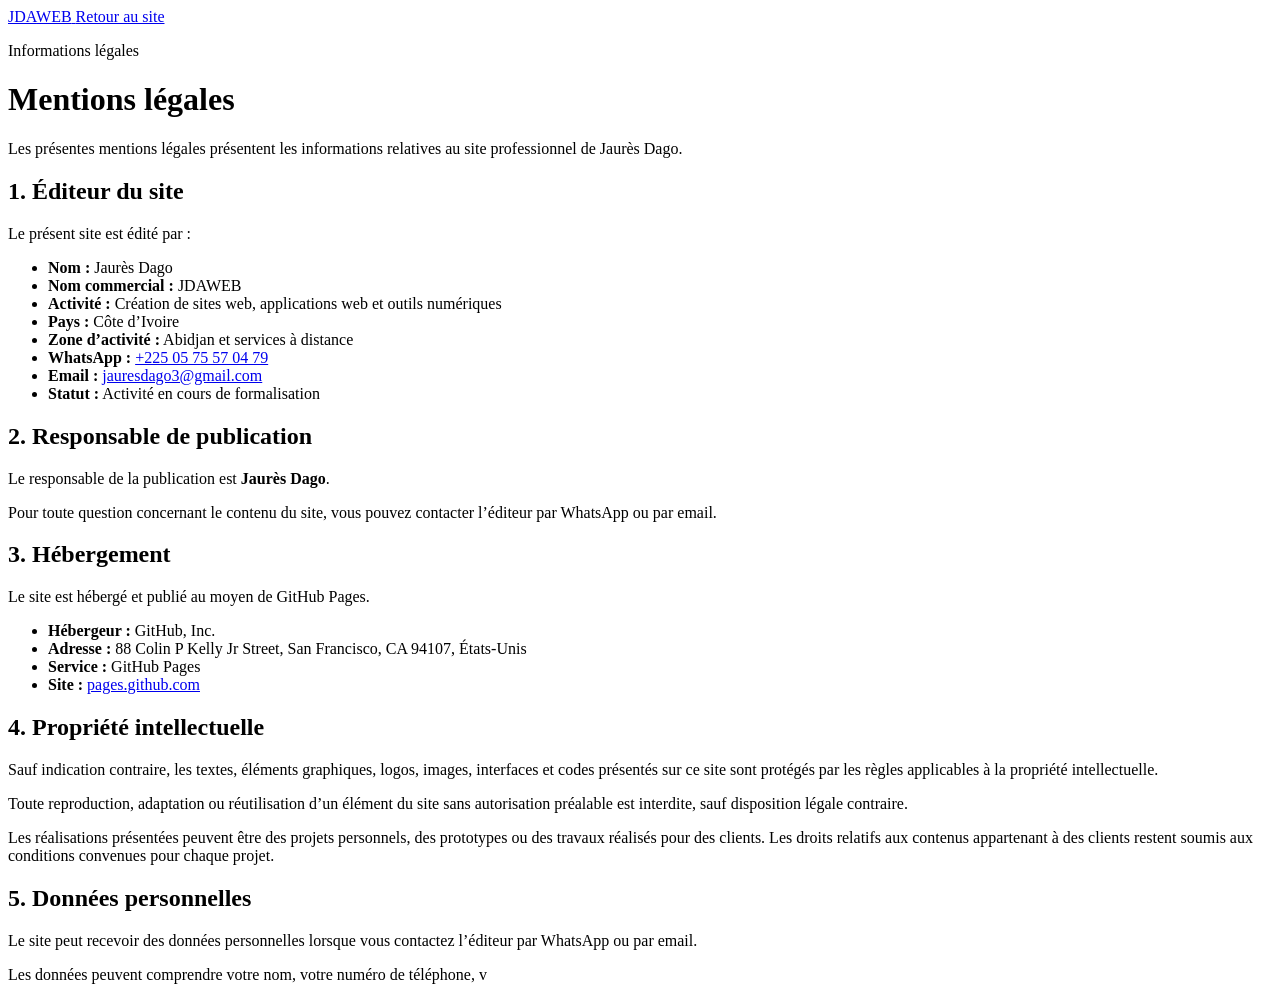
==== mentions-legales.html @ c72cf752 "Create mentions-legales.html" ====
<!DOCTYPE html>
<html lang="fr">
<head>
  <meta charset="UTF-8">
  <meta name="viewport" content="width=device-width, initial-scale=1.0">

  <title>Mentions légales | JDAWEB</title>

  <meta
    name="description"
    content="Mentions légales du site professionnel de Jaurès Dago, créateur de sites web à Abidjan."
  >

  <link rel="stylesheet" href="css/style.css">
</head>
<body>
  <header class="site-header">
    <nav class="navbar container">
      <a class="logo" href="index.html">
        JDA<span>WEB</span>
      </a>

      <a class="button button-secondary" href="index.html">
        Retour au site
      </a>
    </nav>
  </header>

  <main class="legal-page container">
    <p class="eyebrow">Informations légales</p>

    <h1>Mentions légales</h1>

    <p class="legal-intro">
      Les présentes mentions légales présentent les informations relatives
      au site professionnel de Jaurès Dago.
    </p>

    <section class="legal-section">
      <h2>1. Éditeur du site</h2>

      <p>Le présent site est édité par :</p>

      <ul>
        <li>
          <strong>Nom :</strong>
          Jaurès Dago
        </li>

        <li>
          <strong>Nom commercial :</strong>
          JDAWEB
        </li>

        <li>
          <strong>Activité :</strong>
          Création de sites web, applications web et outils numériques
        </li>

        <li>
          <strong>Pays :</strong>
          Côte d’Ivoire
        </li>

        <li>
          <strong>Zone d’activité :</strong>
          Abidjan et services à distance
        </li>

        <li>
          <strong>WhatsApp :</strong>
          <a href="https://wa.me/2250575570479">
            +225 05 75 57 04 79
          </a>
        </li>

        <li>
          <strong>Email :</strong>
          <a href="mailto:jauresdago3@gmail.com">
            jauresdago3@gmail.com
          </a>
        </li>

        <li>
          <strong>Statut :</strong>
          Activité en cours de formalisation
        </li>
      </ul>
    </section>

    <section class="legal-section">
      <h2>2. Responsable de publication</h2>

      <p>
        Le responsable de la publication est
        <strong>Jaurès Dago</strong>.
      </p>

      <p>
        Pour toute question concernant le contenu du site, vous pouvez
        contacter l’éditeur par WhatsApp ou par email.
      </p>
    </section>

    <section class="legal-section">
      <h2>3. Hébergement</h2>

      <p>
        Le site est hébergé et publié au moyen de GitHub Pages.
      </p>

      <ul>
        <li>
          <strong>Hébergeur :</strong>
          GitHub, Inc.
        </li>

        <li>
          <strong>Adresse :</strong>
          88 Colin P Kelly Jr Street, San Francisco, CA 94107, États-Unis
        </li>

        <li>
          <strong>Service :</strong>
          GitHub Pages
        </li>

        <li>
          <strong>Site :</strong>
          <a
            href="https://pages.github.com/"
            target="_blank"
            rel="noopener">
            pages.github.com
          </a>
        </li>
      </ul>
    </section>

    <section class="legal-section">
      <h2>4. Propriété intellectuelle</h2>

      <p>
        Sauf indication contraire, les textes, éléments graphiques, logos,
        images, interfaces et codes présentés sur ce site sont protégés par
        les règles applicables à la propriété intellectuelle.
      </p>

      <p>
        Toute reproduction, adaptation ou réutilisation d’un élément du site
        sans autorisation préalable est interdite, sauf disposition légale
        contraire.
      </p>

      <p>
        Les réalisations présentées peuvent être des projets personnels,
        des prototypes ou des travaux réalisés pour des clients. Les droits
        relatifs aux contenus appartenant à des clients restent soumis aux
        conditions convenues pour chaque projet.
      </p>
    </section>

    <section class="legal-section">
      <h2>5. Données personnelles</h2>

      <p>
        Le site peut recevoir des données personnelles lorsque vous contactez
        l’éditeur par WhatsApp ou par email.
      </p>

      <p>
        Les données peuvent comprendre votre nom, votre numéro de téléphone,
        v
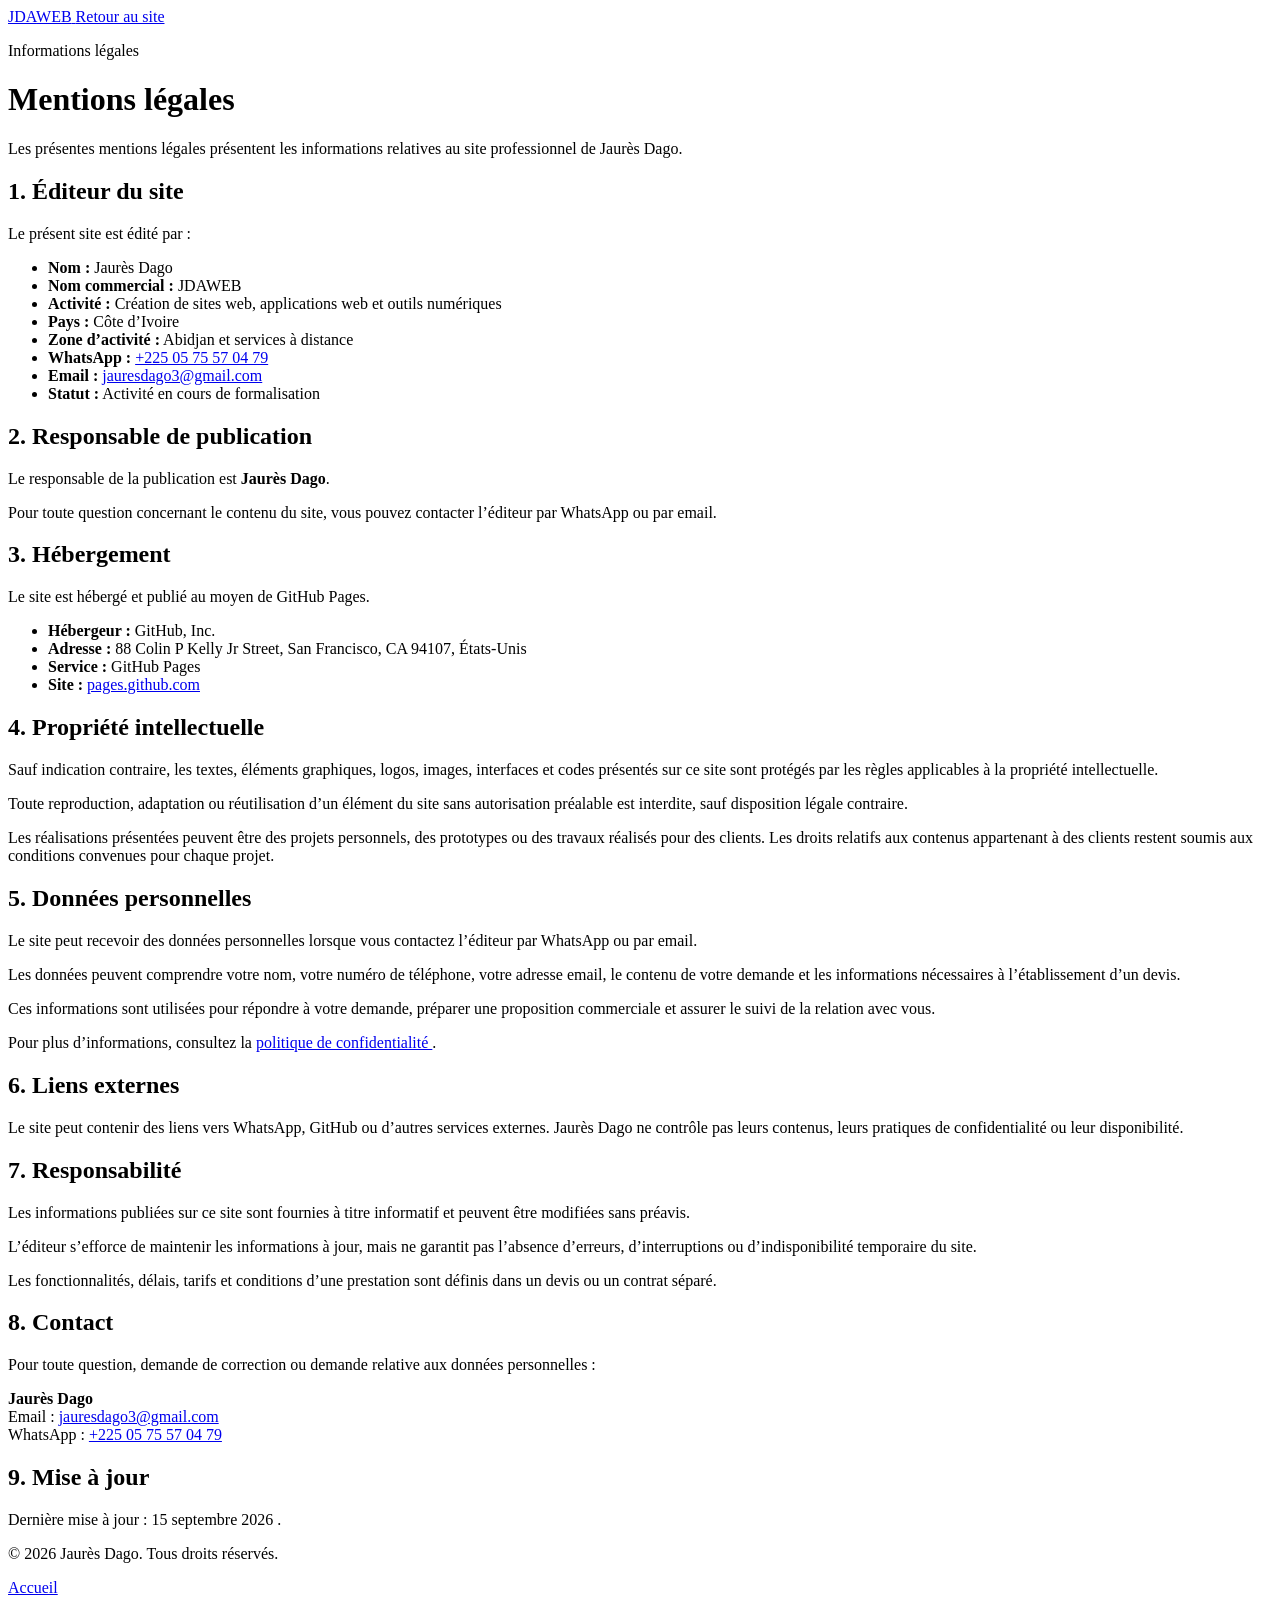
==== commit 432fa3ee: "Update mentions-legales.html" ====
--- a/mentions-legales.html
+++ b/mentions-legales.html
@@ -8,7 +8,7 @@
 
   <meta
     name="description"
-    content="Mentions légales du site professionnel de Jaurès Dago, créateur de sites web à Abidjan."
+    content="Mentions légales du site professionnel de Jaurès Dago."
   >
 
   <link rel="stylesheet" href="css/style.css">
@@ -42,45 +42,29 @@
       <p>Le présent site est édité par :</p>
 
       <ul>
-        <li>
-          <strong>Nom :</strong>
-          Jaurès Dago
-        </li>
-
-        <li>
-          <strong>Nom commercial :</strong>
-          JDAWEB
-        </li>
-
+        <li><strong>Nom :</strong> Jaurès Dago</li>
+        <li><strong>Nom commercial :</strong> JDAWEB</li>
         <li>
           <strong>Activité :</strong>
           Création de sites web, applications web et outils numériques
         </li>
-
-        <li>
-          <strong>Pays :</strong>
-          Côte d’Ivoire
-        </li>
-
+        <li><strong>Pays :</strong> Côte d’Ivoire</li>
         <li>
           <strong>Zone d’activité :</strong>
           Abidjan et services à distance
         </li>
-
         <li>
           <strong>WhatsApp :</strong>
           <a href="https://wa.me/2250575570479">
             +225 05 75 57 04 79
           </a>
         </li>
-
         <li>
           <strong>Email :</strong>
           <a href="mailto:jauresdago3@gmail.com">
             jauresdago3@gmail.com
           </a>
         </li>
-
         <li>
           <strong>Statut :</strong>
           Activité en cours de formalisation
@@ -110,21 +94,12 @@
       </p>
 
       <ul>
-        <li>
-          <strong>Hébergeur :</strong>
-          GitHub, Inc.
-        </li>
-
+        <li><strong>Hébergeur :</strong> GitHub, Inc.</li>
         <li>
           <strong>Adresse :</strong>
           88 Colin P Kelly Jr Street, San Francisco, CA 94107, États-Unis
         </li>
-
-        <li>
-          <strong>Service :</strong>
-          GitHub Pages
-        </li>
-
+        <li><strong>Service :</strong> GitHub Pages</li>
         <li>
           <strong>Site :</strong>
           <a
@@ -170,4 +145,95 @@
 
       <p>
         Les données peuvent comprendre votre nom, votre numéro de téléphone,
-        v+        votre adresse email, le contenu de votre demande et les informations
+        nécessaires à l’établissement d’un devis.
+      </p>
+
+      <p>
+        Ces informations sont utilisées pour répondre à votre demande,
+        préparer une proposition commerciale et assurer le suivi de la
+        relation avec vous.
+      </p>
+
+      <p>
+        Pour plus d’informations, consultez la
+        <a href="politique-confidentialite.html">
+          politique de confidentialité
+        </a>.
+      </p>
+    </section>
+
+    <section class="legal-section">
+      <h2>6. Liens externes</h2>
+
+      <p>
+        Le site peut contenir des liens vers WhatsApp, GitHub ou d’autres
+        services externes. Jaurès Dago ne contrôle pas leurs contenus,
+        leurs pratiques de confidentialité ou leur disponibilité.
+      </p>
+    </section>
+
+    <section class="legal-section">
+      <h2>7. Responsabilité</h2>
+
+      <p>
+        Les informations publiées sur ce site sont fournies à titre
+        informatif et peuvent être modifiées sans préavis.
+      </p>
+
+      <p>
+        L’éditeur s’efforce de maintenir les informations à jour, mais ne
+        garantit pas l’absence d’erreurs, d’interruptions ou d’indisponibilité
+        temporaire du site.
+      </p>
+
+      <p>
+        Les fonctionnalités, délais, tarifs et conditions d’une prestation
+        sont définis dans un devis ou un contrat séparé.
+      </p>
+    </section>
+
+    <section class="legal-section">
+      <h2>8. Contact</h2>
+
+      <p>
+        Pour toute question, demande de correction ou demande relative aux
+        données personnelles :
+      </p>
+
+      <p>
+        <strong>Jaurès Dago</strong><br>
+        Email :
+        <a href="mailto:jauresdago3@gmail.com">
+          jauresdago3@gmail.com
+        </a><br>
+        WhatsApp :
+        <a href="https://wa.me/2250575570479">
+          +225 05 75 57 04 79
+        </a>
+      </p>
+    </section>
+
+    <section class="legal-section">
+      <h2>9. Mise à jour</h2>
+
+      <p>
+        Dernière mise à jour :
+        <time datetime="2026-09-15">
+          15 septembre 2026
+        </time>.
+      </p>
+    </section>
+  </main>
+
+  <footer class="site-footer">
+    <div class="container footer-content">
+      <p>© 2026 Jaurès Dago. Tous droits réservés.</p>
+
+      <a href="index.html">
+        Accueil
+      </a>
+    </div>
+  </footer>
+</body>
+</html>
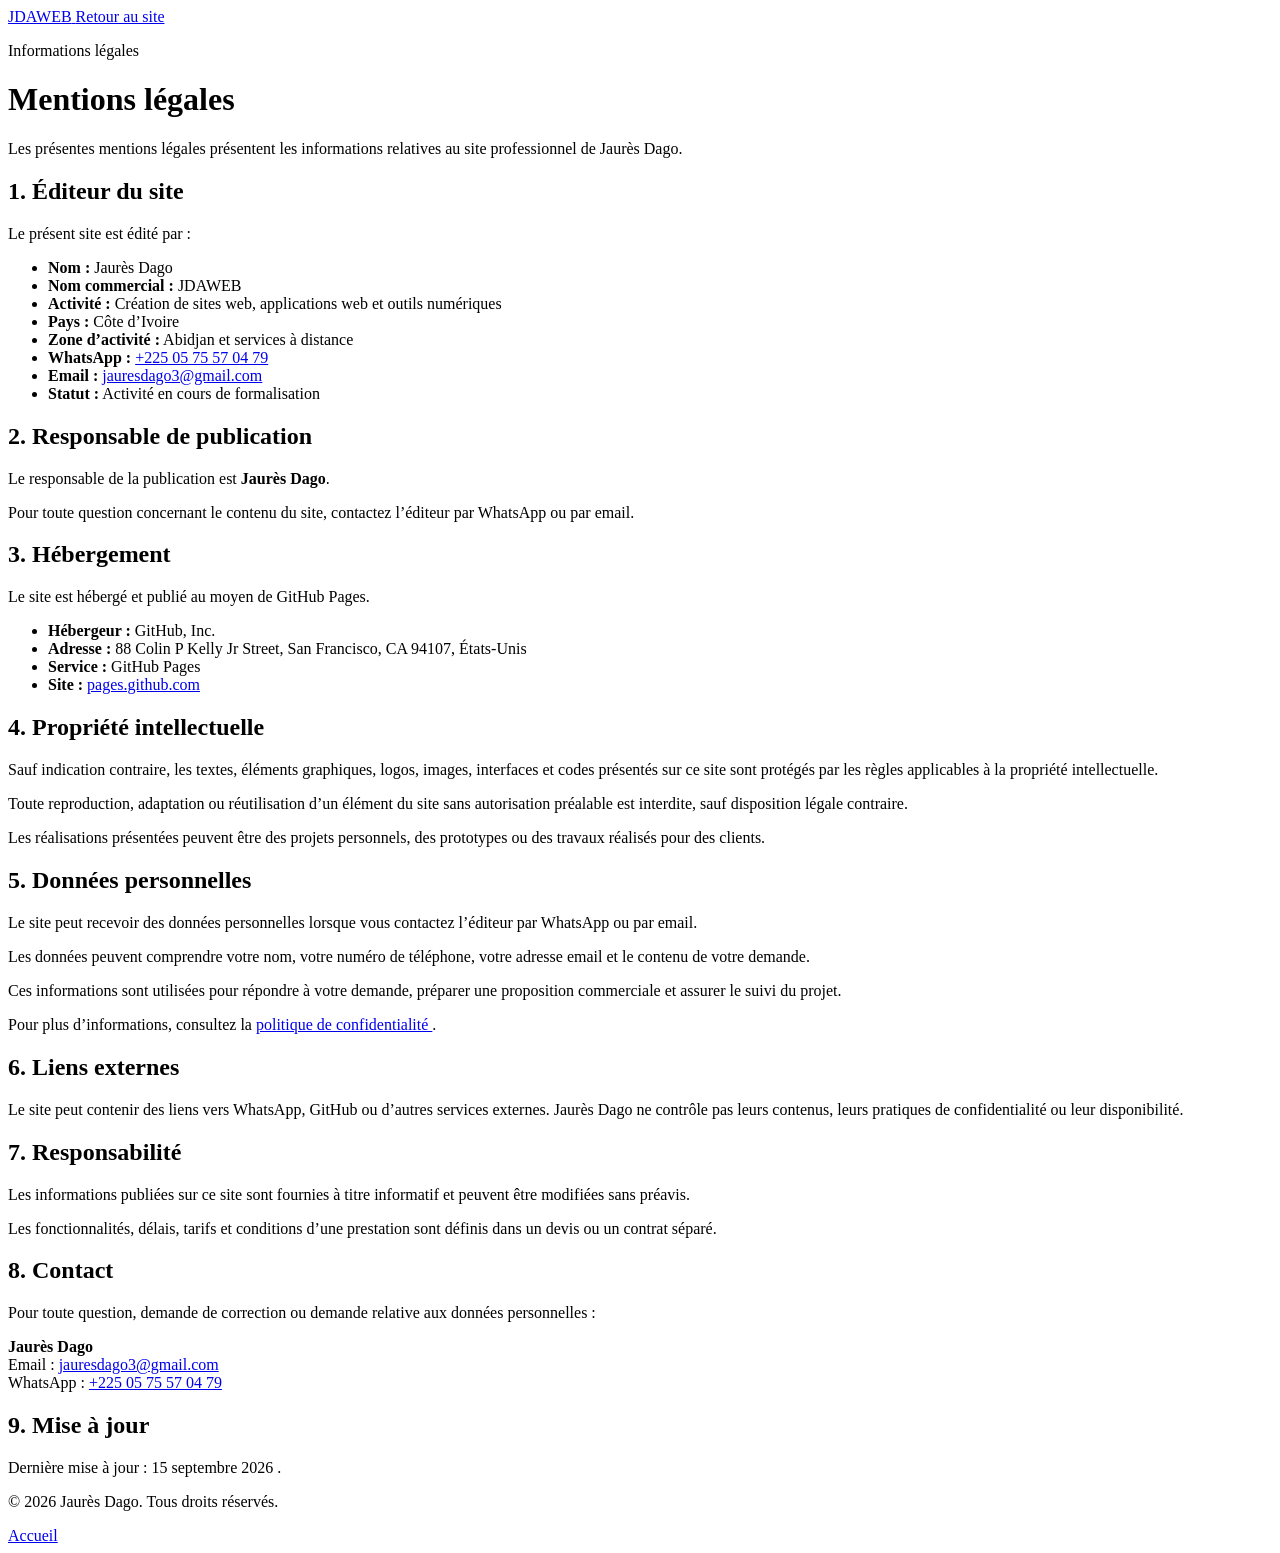
==== commit 421d6dd4: "Update mentions-legales.html" ====
--- a/mentions-legales.html
+++ b/mentions-legales.html
@@ -81,8 +81,8 @@
       </p>
 
       <p>
-        Pour toute question concernant le contenu du site, vous pouvez
-        contacter l’éditeur par WhatsApp ou par email.
+        Pour toute question concernant le contenu du site, contactez l’éditeur
+        par WhatsApp ou par email.
       </p>
     </section>
 
@@ -129,9 +129,7 @@
 
       <p>
         Les réalisations présentées peuvent être des projets personnels,
-        des prototypes ou des travaux réalisés pour des clients. Les droits
-        relatifs aux contenus appartenant à des clients restent soumis aux
-        conditions convenues pour chaque projet.
+        des prototypes ou des travaux réalisés pour des clients.
       </p>
     </section>
 
@@ -145,14 +143,12 @@
 
       <p>
         Les données peuvent comprendre votre nom, votre numéro de téléphone,
-        votre adresse email, le contenu de votre demande et les informations
-        nécessaires à l’établissement d’un devis.
+        votre adresse email et le contenu de votre demande.
       </p>
 
       <p>
         Ces informations sont utilisées pour répondre à votre demande,
-        préparer une proposition commerciale et assurer le suivi de la
-        relation avec vous.
+        préparer une proposition commerciale et assurer le suivi du projet.
       </p>
 
       <p>
@@ -179,12 +175,6 @@
       <p>
         Les informations publiées sur ce site sont fournies à titre
         informatif et peuvent être modifiées sans préavis.
-      </p>
-
-      <p>
-        L’éditeur s’efforce de maintenir les informations à jour, mais ne
-        garantit pas l’absence d’erreurs, d’interruptions ou d’indisponibilité
-        temporaire du site.
       </p>
 
       <p>
